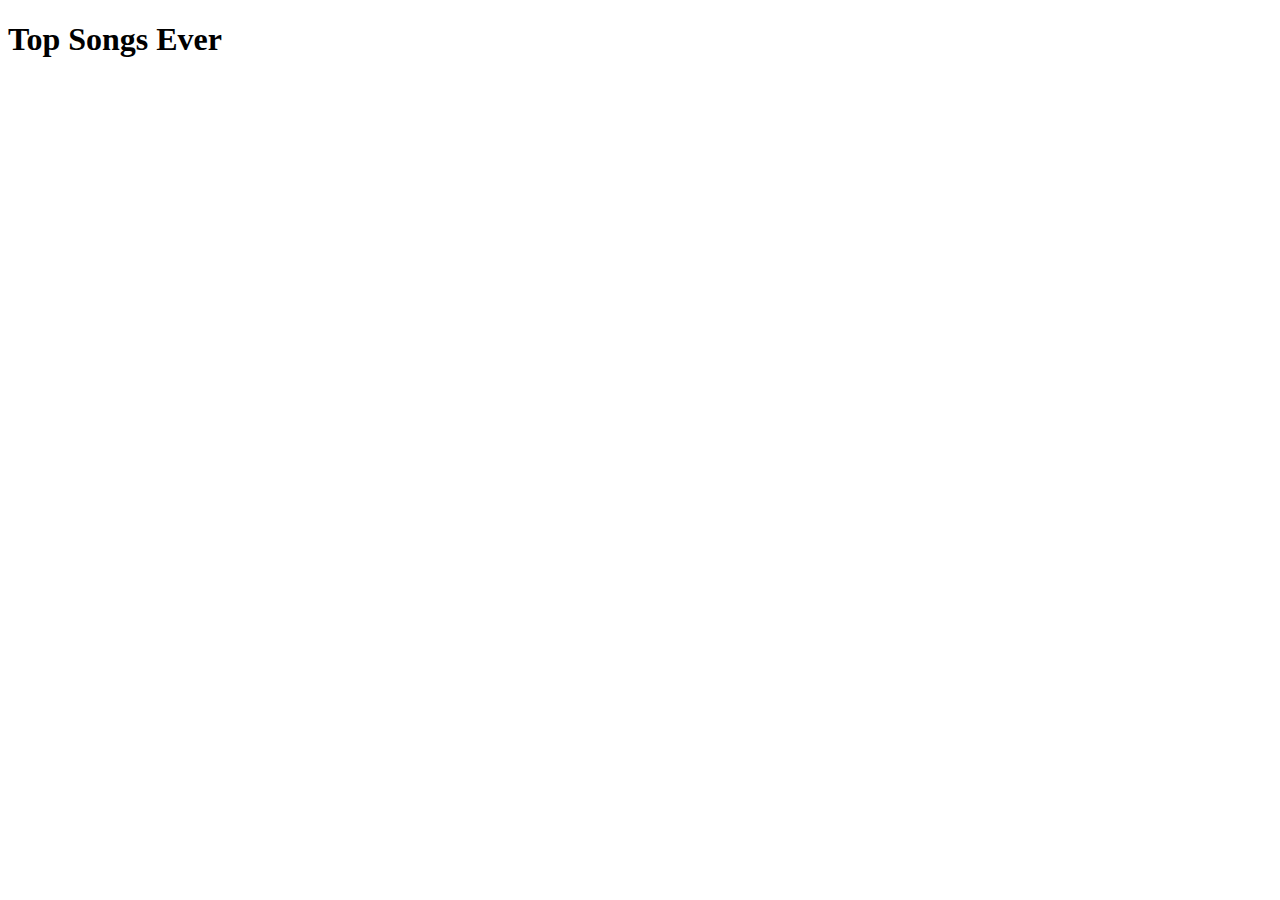
==== main.html @ 281e5748 "Create main.html" ====
<!DOCTYPE html>
<html lang="en">
<head>
    <meta charset="UTF-8">
    <meta name="viewport" content="width=device-width, initial-scale=1.0">
    <title>Top Songs List</title>
</head>
<body>
    <h1>Top Songs Ever</h1>
    <ul id="songs-list"></ul>

    <script>
        // Replace with your published CSV URL
        const csvUrl = 'https://docs.google.com/spreadsheets/d/e/2PACX-1vT3cZn4qtV7bTm_C5YDBeYakH2rDS5lyiGKG1QKUPBCUyeK3REJsD7J_WzIe-YYCxUAO9FRQt6gBJ6O/pub?gid=0&single=true&output=csv';

        async function loadSongs() {
            const response = await fetch(csvUrl);
            const data = await response.text();

            const rows = data.split('\n');
            const list = document.getElementById('songs-list');

            rows.forEach((row, index) => {
                const [rank, title, artist] = row.split(',');
                if (rank && title && artist) {
                    const listItem = document.createElement('li');
                    listItem.textContent = `#${rank.trim()}: ${title.trim()} by ${artist.trim()}`;
                    list.appendChild(listItem);
                }
            });
        }

        loadSongs();
    </script>
</body>
</html>
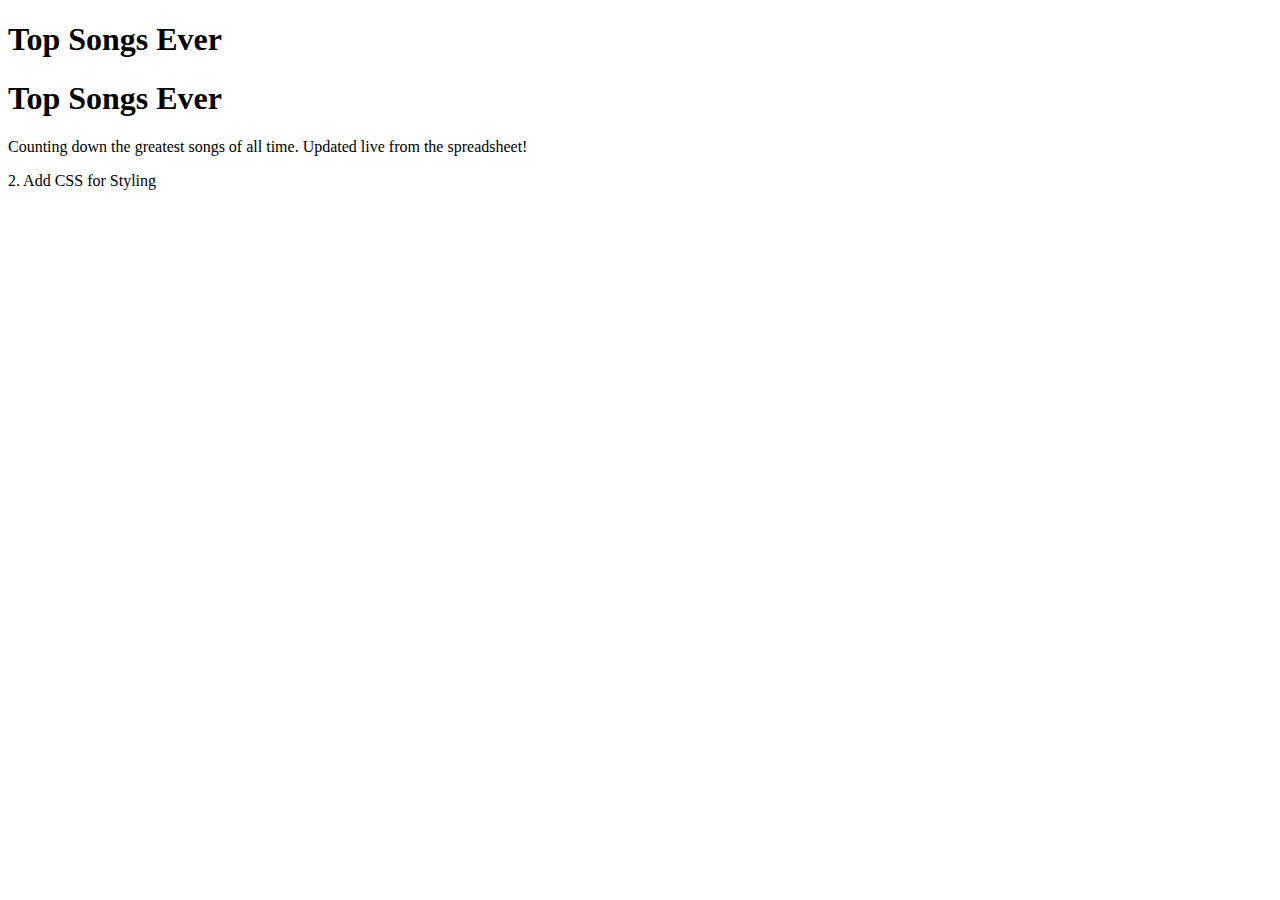
==== commit 5cbdc2ac: "Update main.html" ====
--- a/main.html
+++ b/main.html
@@ -32,5 +32,34 @@
 
         loadSongs();
     </script>
+
+    <h1>Top Songs Ever</h1>
+    <p>Counting down the greatest songs of all time. Updated live from the spreadsheet!</p>
+    <ol id="songs-list"></ol> <!-- Using an ordered list for descending effect -->
+
+    <script>
+        const csvUrl = 'https://docs.google.com/spreadsheets/d/e/2PACX-1vT3cZn4qtV7bTm_C5YDBeYakH2rDS5lyiGKG1QKUPBCUyeK3REJsD7J_WzIe-YYCxUAO9FRQt6gBJ6O/pub?gid=0&single=true&output=csv';
+
+        async function loadSongs() {
+            const response = await fetch(csvUrl);
+            const data = await response.text();
+
+            const rows = data.split('\n').slice(1); // Skip the header row
+            const list = document.getElementById('songs-list');
+
+            rows.reverse().forEach((row, index) => {
+                const [rank, title, artist] = row.split(',');
+                if (rank && title && artist) {
+                    const listItem = document.createElement('li');
+                    listItem.innerHTML = `<strong>${title.trim()}</strong> by ${artist.trim()}`;
+                    list.appendChild(listItem);
+                }
+            });
+        }
+
+        loadSongs();
+    </script>
 </body>
 </html>
+2. Add CSS for Styling
+</html>
